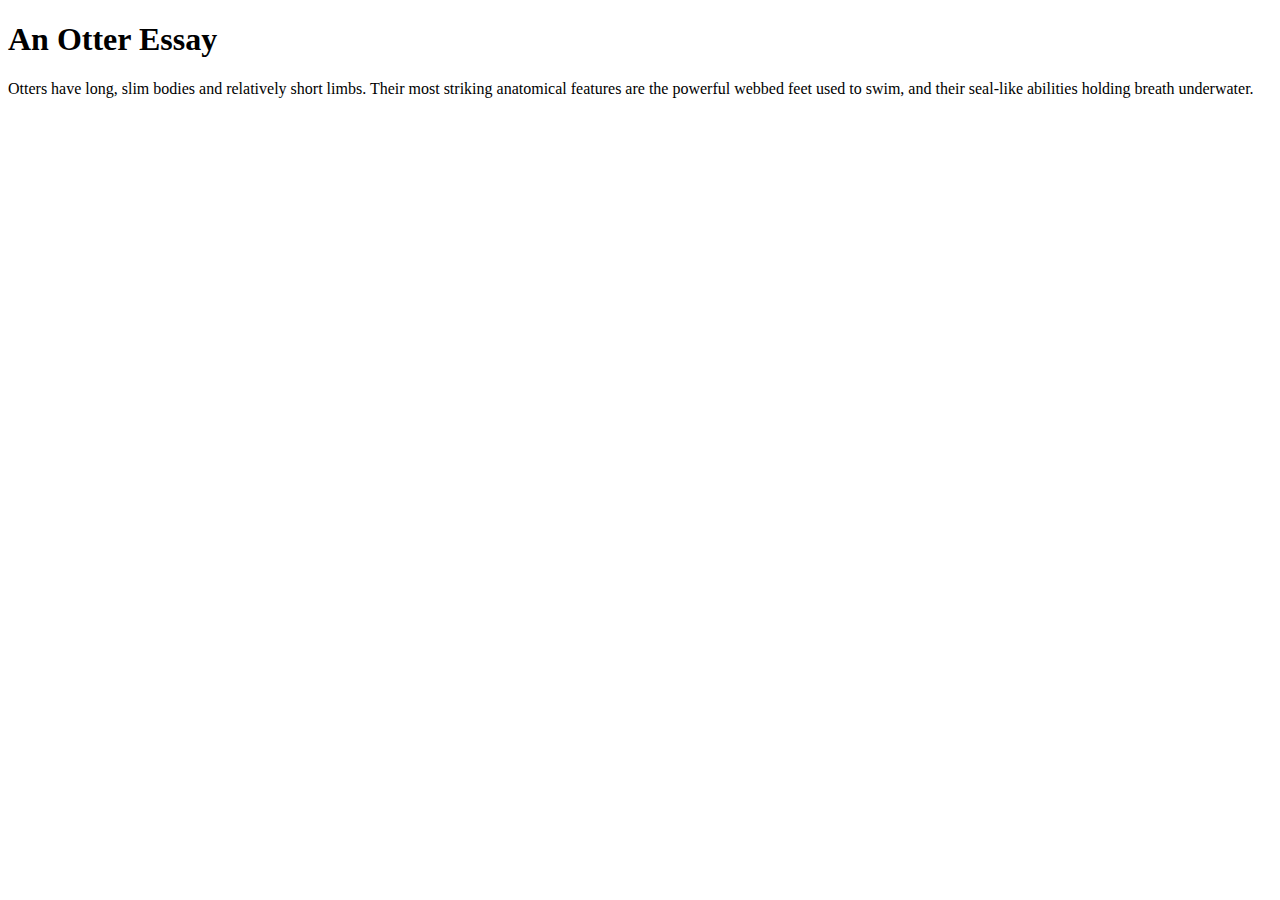
==== assignment_1/index.html @ 369a9b95 "assignment 1" ====
<!DOCTYPE html>
<html lang="en">
  <head>
    <meta charset="UTF-8" />
    <meta name="viewport" content="width=device-width, initial-scale=1.0" />
    <title>Task 1 | Otter Essay</title>
    <link rel="stylesheet" href="styles.css" />
  </head>

  <body>
    <main id="essayContainer">
      <section class="contentWrapper">
        <article class="essayCard">
          <div class="titleBox">
            <h1 class="essayTitle">An Otter Essay</h1>
          </div>
          <div class="essayText">
            <p>
              Otters have long, slim bodies and relatively short limbs. Their
              most striking anatomical features are the powerful webbed feet
              used to swim, and their seal-like abilities holding breath
              underwater.
            </p>
          </div>
        </article>
      </section>
    </main>
  </body>
</html>
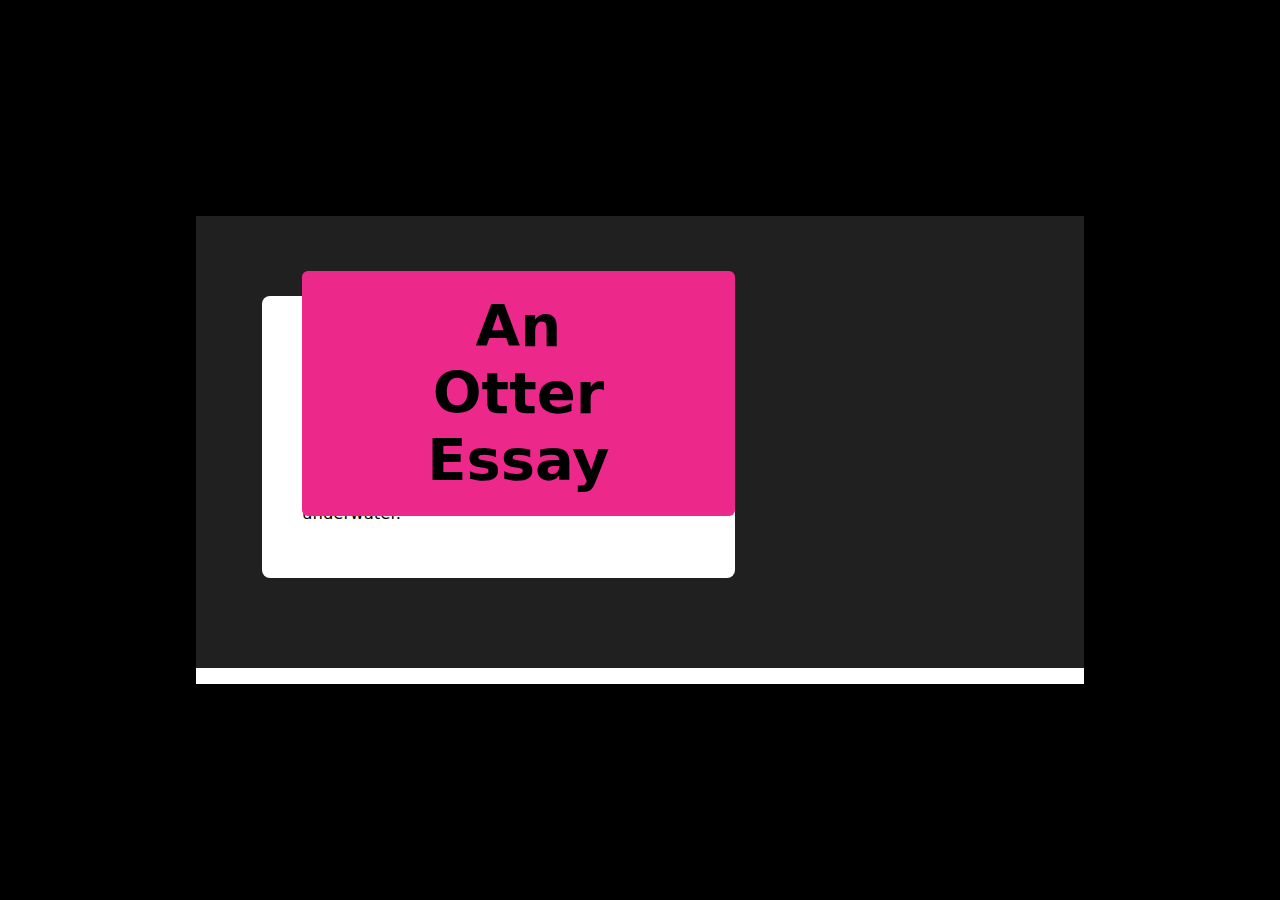
==== commit 986c1c79: "Assignment 1" ====
--- a/assignment_1/index.html
+++ b/assignment_1/index.html
@@ -4,7 +4,7 @@
     <meta charset="UTF-8" />
     <meta name="viewport" content="width=device-width, initial-scale=1.0" />
     <title>Task 1 | Otter Essay</title>
-    <link rel="stylesheet" href="styles.css" />
+    <link rel="stylesheet" href="style.css" />
   </head>
 
   <body>
--- a/assignment_1/style.css
+++ b/assignment_1/style.css
@@ -0,0 +1,68 @@
+* {
+  margin: 0;
+  padding: 0;
+  box-sizing: border-box;
+}
+
+body {
+  height: 100vh;
+  display: flex;
+  justify-content: center;
+  align-items: center;
+  color: #000;
+  background-color: black;
+  font-family: ui-sans-serif, system-ui, sans-serif;
+}
+
+/* Main Container */
+#essayContainer {
+  width: 888px;
+  height: 468px;
+  background-color: #fff;
+}
+
+.contentWrapper {
+  width: 100%;
+  height: 100%;
+  padding: 50px;
+  background-color: #202020;
+  border-bottom: 16px solid #fff;
+}
+
+/* Essay Card */
+.essayCard {
+  position: relative;
+  width: 60%;
+  height: 80%;
+  border-radius: 8px;
+  background-color: #fff;
+  margin: 30px 0 0 16px;
+}
+
+/* Title Box Component */
+.titleBox {
+  position: absolute;
+  top: -25px;
+  left: 40px;
+  padding: 22px 80px;
+  font-size: 1.8rem;
+  font-weight: 800;
+  color: #000;
+  background-color: #ed288b;
+  text-align: center;
+  border-radius: 6px;
+}
+
+.essayTitle {
+  margin: 0;
+}
+
+.essayText {
+  padding: 95px 35px 15px 40px;
+}
+
+.essayText p {
+  line-height: 1.7rem;
+  font-weight: 400;
+  font-size: 1.03rem;
+}
